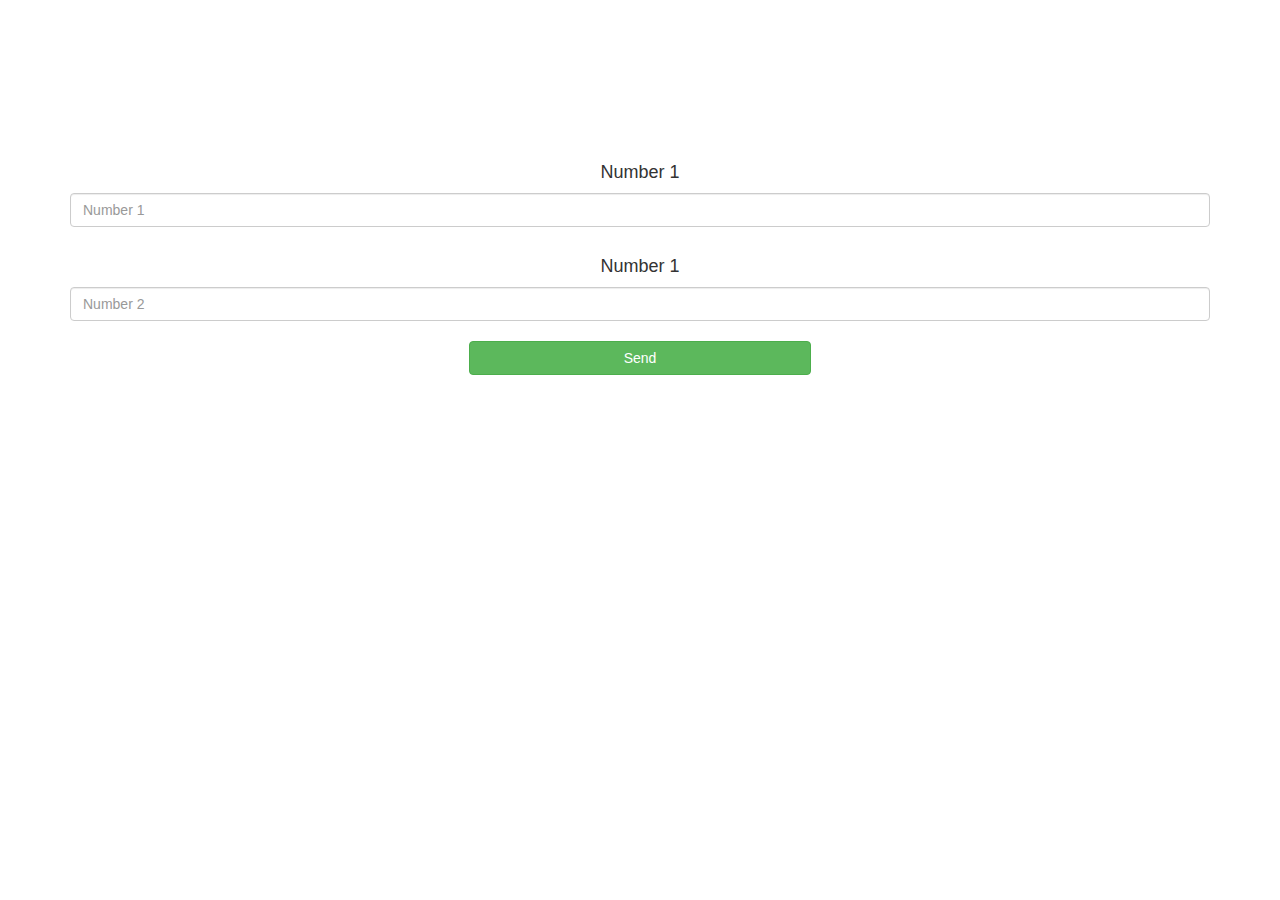
==== quiz_game_page.html @ 3a9cb37b "Add files via upload" ====
<!DOCTYPE html>
<html>
<head>
	<title>The Math Quiz-1</title>
<meta name="viewport" content="width=device-width, initial-scale=1">
<link rel="stylesheet" href="https://maxcdn.bootstrapcdn.com/bootstrap/3.4.0/css/bootstrap.min.css">
<script src="https://ajax.googleapis.com/ajax/libs/jquery/3.4.1/jquery.min.js"></script>
<script src="https://maxcdn.bootstrapcdn.com/bootstrap/3.4.0/js/bootstrap.min.js"></script>

<link rel="stylesheet" type="text/css" href="quiz_game.css">
</head>
<body>
    <h4 id="player1_name"></h4> <span id="player1_score"></span>
<br>
<h4 id="player2_name"></h4> <span id="player2_score"></span>
<div class="container">
    <center>
		<h2 style="color: white;">The Math Quiz Game!</h2>
		<h3 id="player_question"></h3>
		<h3 id="player_answer"></h3>
		<div id="output" class="col-lg-6"> </div>
		<br>
		<br>
		<h4>Number 1</h4>
		<input type="text" id="number1" class="form-control" placeholder="Number 1">
		<br>
		<h4>Number 1</h4>
		<input type="text" id="number2" class="form-control" placeholder="Number 2">
		<br>
		<button onclick="send()" class="btn btn-success" style="width: 30%;">Send</button>
	</center>
</div>
<script src="quiz_game_page.js"></script>
</body>
</html>
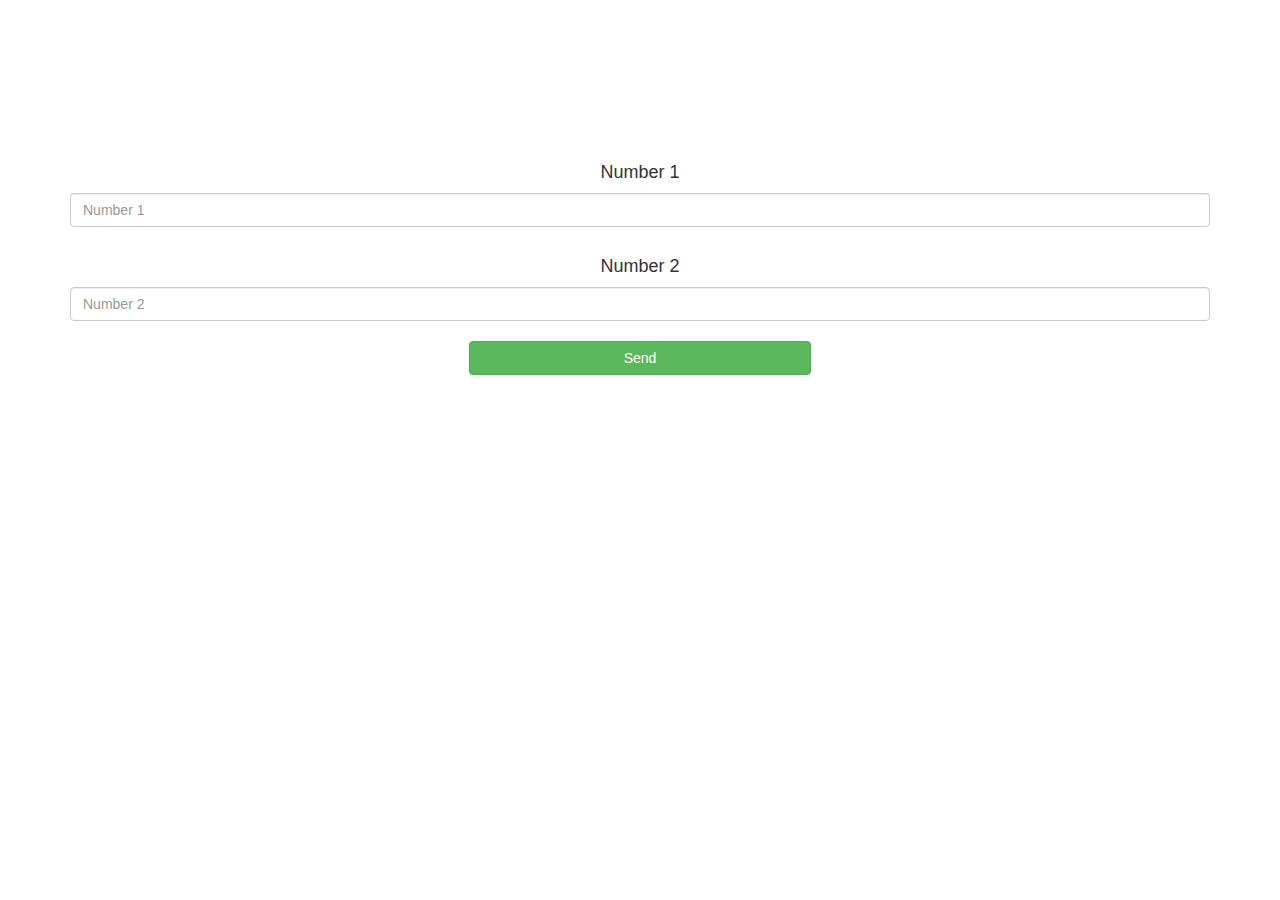
==== commit 01d9f0e9: "Add files via upload" ====
--- a/quiz_game_page.html
+++ b/quiz_game_page.html
@@ -24,7 +24,7 @@
 		<h4>Number 1</h4>
 		<input type="text" id="number1" class="form-control" placeholder="Number 1">
 		<br>
-		<h4>Number 1</h4>
+		<h4>Number 2</h4>
 		<input type="text" id="number2" class="form-control" placeholder="Number 2">
 		<br>
 		<button onclick="send()" class="btn btn-success" style="width: 30%;">Send</button>
